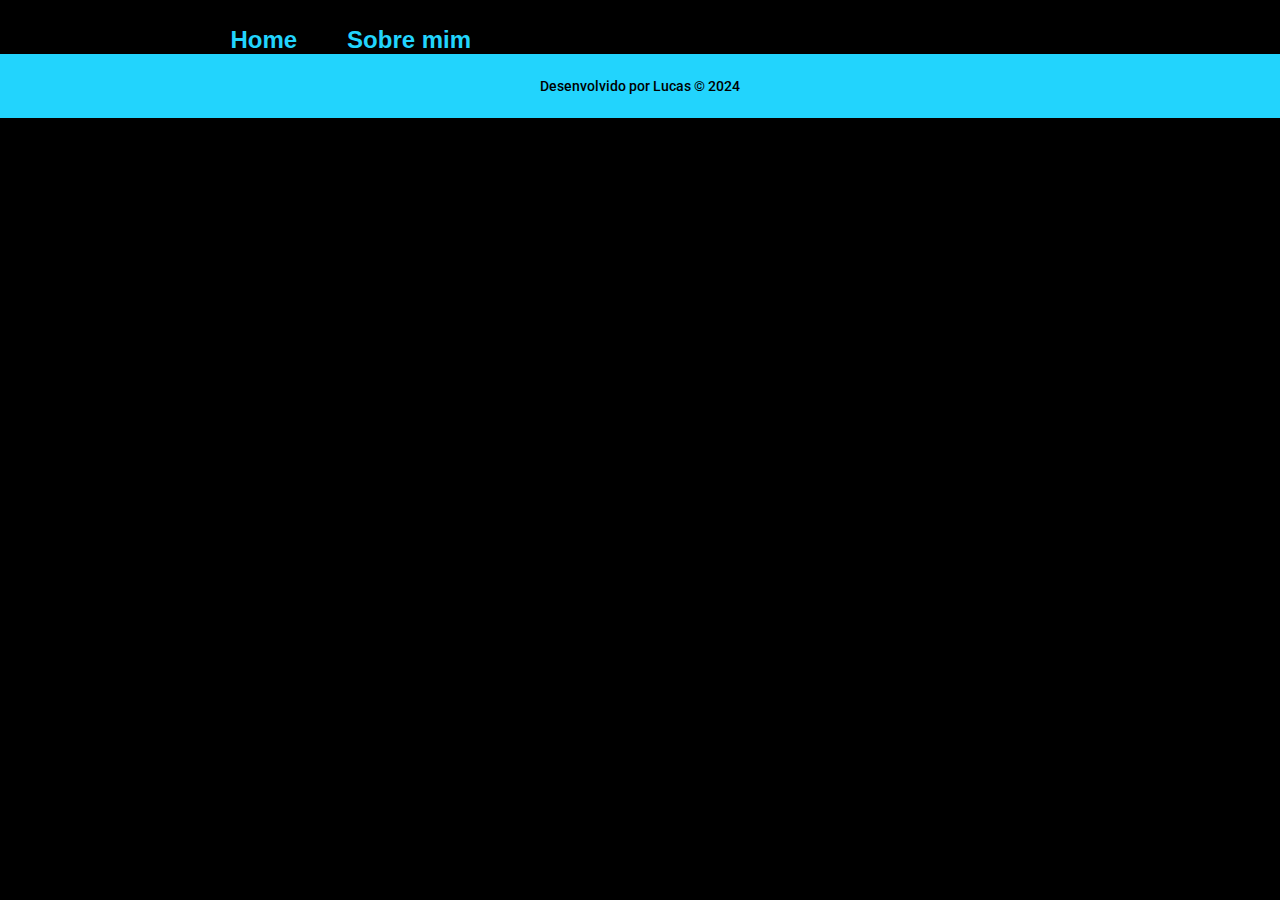
==== about.html @ 96a13e90 "Create about.html" ====
<!DOCTYPE html>
<html lang="pt-br">
<head>
    <meta charset="UTF-8">
    <meta http-equiv="X-UA-Compatible" content="IE=edge">
    <meta name="viewport" content="width=device-width, initial-scale=1.0">
    <title>Sobre mim</title>
    <link rel="stylesheet" href="./styles/style.css">
</head>
<body>
    <header class="cabecalho">
        <nav class="cabecalho__menu">
            <a class="cabecalho__menu__link" href="index.html">Home</a>
            <a class="cabecalho__menu__link" href="about.html">Sobre mim</a>
        </nav>
    </header>

    <main>
        
    </main>

    <footer class="rodape">
        <p>Desenvolvido por Lucas © 2024</p>
    </footer>
</body>
</html>
---- styles/style.css ----
@import url('https://fonts.googleapis.com/css2?family=Krona+One&display=swap');
@import url('https://fonts.googleapis.com/css2?family=Roboto:ital,wght@0,100;0,300;0,400;0,500;0,700;0,900;1,100;1,300;1,400;1,500;1,700;1,900&display=swap');

* {
    margin: 0;
    padding: 0;
}

body {

    /* height: 100vh; */
    display: flex;
    flex-direction: column;
    justify-content: center;
    align-items: center;
    width: 100%;
    box-sizing: border-box;
    background-color: #000000;
    color: #F6F6F6;
}

.cabecalho__menu {
    display: flex;
    justify-content: flex-start;
    align-items: flex-start;
    flex-direction: row;
    gap: 50px;
    margin-left: 18%;
}

.cabecalho {
    padding: 2% 0% 0%;
    display: flex;
    flex-direction: row;
    align-items: flex-start;
    justify-content: flex-start;
    width: 100%;
}

.cabecalho__menu__link {
    font-family: 'Montserrat', sans-serif;
    font-size: 24px;
    font-weight: 600;
    color: #22D4FD;
}

img {
    border-radius: 10px;
    width: 350px;
    height: 350px;
    border: 2px solid #1ed2ff;
    margin-left: 10px;
}


.descricao {
    color: white
}


p {
    margin: 0px;
    padding: 0px;
    display: flex;
    flex-direction: row;
    flex-wrap: wrap;
    justify-content: center;
    font-family: "Roboto", sans-serif;
    font-weight: 500;
    font-size: 14px;
}

a{
    display: flex;
    text-decoration: none;
    color: #1ed2ff;
    text-align: center;
    align-items: center;
    justify-content: center;
}

footer {
    background-color: #1ed2ff;
    width: 100%;
}

.apresentacao {
    display: flex;
    justify-content: space-between;
    flex-direction: row;
    align-items: center;
    padding: 8%;
}



.apresentacao__conteudo {
    width: 615px;

    
}

.apresentacao__conteudo__titulo {
    font-size: 20px;
    font-family: 'Montserrat', sans-serif;
    margin-bottom: 20px;
    font-weight: bold;
}


.titulo-blog {
    color: #1ed2ff
}


.apresentacao__conteudo__texto{
    font-size: 24px;
    font-family: 'Krona One', sans-serif;
    color: #1ed2ff
}


.apresentacao__links {
    text-align: center;
    display: flex;
    flex-direction: column;
    gap: 32px;
    align-items: center;
    justify-content: center;
    margin-top: 20px;
    font-family: 'Krona One', sans-serif;
    font-size: 11px;
}

.apresentacao__links_subtitulo {
    font-family: 'Krona One', sans-serif;
    font-weight: 400;
}


button {
    display: flex;
    width: 378px;
    text-align: center;
    align-items: center;
    height: 35px;
    border-radius: 8px;
    background-color: black;
    font-family: 'Krona One', sans-serif;
    font-size: 13px; 
    padding: 21.5px 0;
    text-decoration: none;
    display: flex; 
    justify-content: center; 
    font-weight: bold;
    color: #F6F6F6;
    border:2px solid #22D4FD;
    font-weight: 800;
}

a img {
    width: 20px;
    height: 20px;
    border: 0;
    margin-right: 10px;
}

.minha-foto {
    margin-left: 50px;
}

button:hover {
    background-color: #272727;
}

.rodape {
    color:#000000;
    background-color: #22D4FD;
    padding: 24px;
    justify-content: right;
}
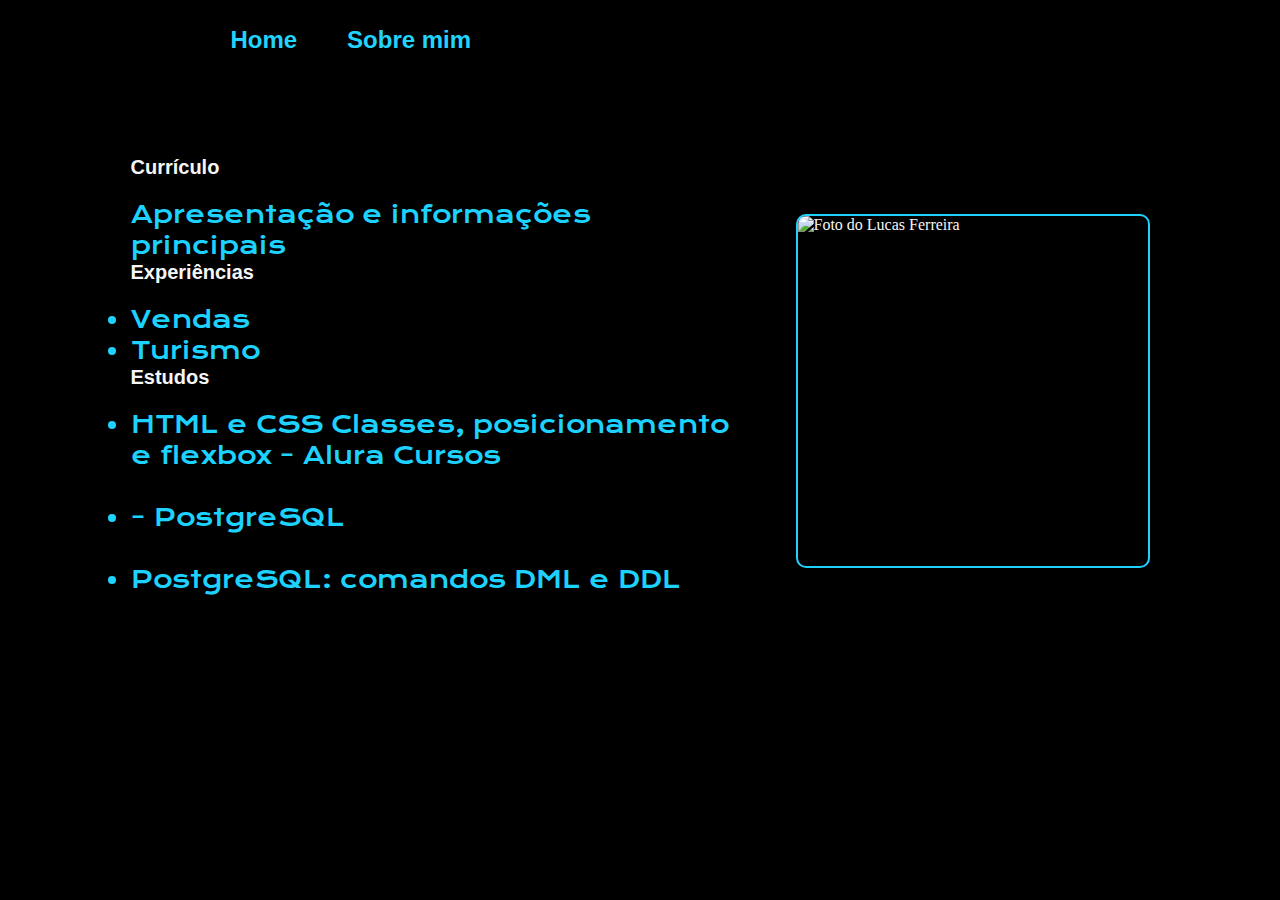
==== commit eb2f5e74: "Update about.html" ====
--- a/about.html
+++ b/about.html
@@ -15,12 +15,27 @@
         </nav>
     </header>
 
-    <main>
-        
-    </main>
-
-    <footer class="rodape">
-        <p>Desenvolvido por Lucas © 2024</p>
-    </footer>
-</body>
-</html>+    <main class="apresentacao">
+        <section class="apresentacao__conteudo">
+            <h1 class="apresentacao__conteudo__titulo">Currículo</h1>
+            <p class="apresentacao__conteudo__texto">
+                Apresentação e informações principais
+            </p>
+            <h2 class="apresentacao__conteudo__titulo">Experiências</h2>
+            <p class="apresentacao__conteudo__texto">
+            <ul class="apresentacao__conteudo__texto">
+                <li> Vendas </li>
+                <li> Turismo</li>
+            </ul>
+            </p>
+            <h2 class="apresentacao__conteudo__titulo">Estudos</h2>
+            <div class="apresentacao__conteudo__texto">
+            <ul class="apresentacao__conteudo__texto">
+                <li>HTML e CSS Classes, posicionamento e flexbox - Alura Cursos <a href="https://cursos.alura.com.br/certificate/lferreira10/ html-css-classes-posicionamento-flexbox"> <br/></a> </li>
+                <li>- PostgreSQL <a href="linkdocertificado"> <br/> </a></li>
+                <li> PostgreSQL: comandos DML e DDL <a href="linkdocertificado"> <br/> </a></li>
+            </ul>
+            </div>    
+        </section>
+        <img class="minha-foto" src="./projeto.png.jpg  " alt="Foto do Lucas Ferreira">
+    </main> --- a/styles/style.css
+++ b/styles/style.css
@@ -116,7 +116,7 @@
 .apresentacao__conteudo__texto{
     font-size: 24px;
     font-family: 'Krona One', sans-serif;
-    color: #1ed2ff
+    color: #1ed2ff;
 }
 
 
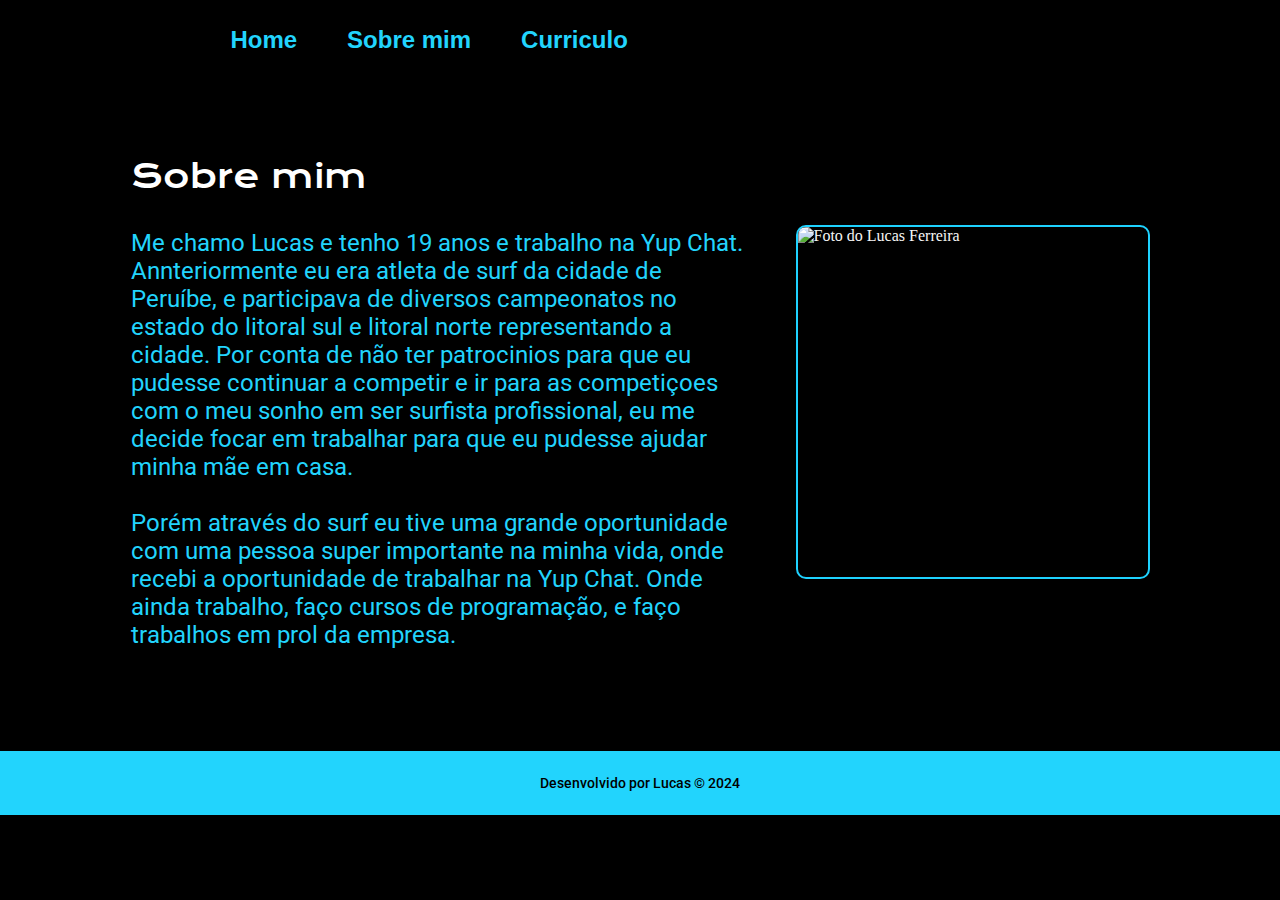
==== commit 36ea032a: "update projeto" ====
--- a/about.html
+++ b/about.html
@@ -1,41 +1,43 @@
 <!DOCTYPE html>
 <html lang="pt-br">
+
 <head>
     <meta charset="UTF-8">
-    <meta http-equiv="X-UA-Compatible" content="IE=edge">
     <meta name="viewport" content="width=device-width, initial-scale=1.0">
-    <title>Sobre mim</title>
+    <title>About</title>
     <link rel="stylesheet" href="./styles/style.css">
 </head>
+
 <body>
     <header class="cabecalho">
         <nav class="cabecalho__menu">
             <a class="cabecalho__menu__link" href="index.html">Home</a>
             <a class="cabecalho__menu__link" href="about.html">Sobre mim</a>
+            <a class="cabecalho__menu__link" href="curriculo.html">Curriculo</a>
         </nav>
     </header>
-
     <main class="apresentacao">
         <section class="apresentacao__conteudo">
-            <h1 class="apresentacao__conteudo__titulo">Currículo</h1>
-            <p class="apresentacao__conteudo__texto">
-                Apresentação e informações principais
-            </p>
-            <h2 class="apresentacao__conteudo__titulo">Experiências</h2>
-            <p class="apresentacao__conteudo__texto">
-            <ul class="apresentacao__conteudo__texto">
-                <li> Vendas </li>
-                <li> Turismo</li>
-            </ul>
-            </p>
-            <h2 class="apresentacao__conteudo__titulo">Estudos</h2>
-            <div class="apresentacao__conteudo__texto">
-            <ul class="apresentacao__conteudo__texto">
-                <li>HTML e CSS Classes, posicionamento e flexbox - Alura Cursos <a href="https://cursos.alura.com.br/certificate/lferreira10/ html-css-classes-posicionamento-flexbox"> <br/></a> </li>
-                <li>- PostgreSQL <a href="linkdocertificado"> <br/> </a></li>
-                <li> PostgreSQL: comandos DML e DDL <a href="linkdocertificado"> <br/> </a></li>
-            </ul>
-            </div>    
+            <div class="conteudo__sobre">
+                <h1 class="apresentacao__conteudo__titulo_sobre">Sobre mim</h1>
+                <p class="apresentacao__conteudo__texto__sobre">
+                    Me chamo Lucas e tenho 19 anos e trabalho na Yup Chat. Annteriormente eu era atleta de surf da cidade de Peruíbe, e
+                    participava de diversos campeonatos no estado do litoral sul e litoral norte representando a
+                    cidade.
+
+                    Por conta de não ter patrocinios para que eu pudesse continuar a competir e ir para as competiçoes com o meu sonho em ser surfista
+                    profissional, eu me decide focar em trabalhar para que eu pudesse ajudar minha mãe em casa.<br/> <br/>
+
+                    Porém através do surf eu tive uma grande oportunidade com uma pessoa super importante na minha vida, onde recebi a oportunidade de trabalhar na Yup Chat. Onde ainda trabalho, faço cursos de programação, e faço trabalhos em prol da empresa.
+
+                </p>
+            </div>
         </section>
         <img class="minha-foto" src="./projeto.png.jpg  " alt="Foto do Lucas Ferreira">
-    </main> +    </main>
+    <footer class="rodape">
+        <p>Desenvolvido por Lucas © 2024</p>
+    </footer>
+</body>
+
+</html>--- a/styles/style.css
+++ b/styles/style.css
@@ -96,15 +96,14 @@
 
 .apresentacao__conteudo {
     width: 615px;
-
-    
 }
 
 .apresentacao__conteudo__titulo {
-    font-size: 20px;
+    font-size: 30px;
     font-family: 'Montserrat', sans-serif;
     margin-bottom: 20px;
     font-weight: bold;
+    color: #22D4FD;
 }
 
 
@@ -114,9 +113,9 @@
 
 
 .apresentacao__conteudo__texto{
-    font-size: 24px;
-    font-family: 'Krona One', sans-serif;
-    color: #1ed2ff;
+    font-size: 15px;
+    font-family: 'Krona One', sans-serif;
+    color: white;
 }
 
 
@@ -167,6 +166,7 @@
 
 .minha-foto {
     margin-left: 50px;
+
 }
 
 button:hover {
@@ -179,3 +179,38 @@
     padding: 24px;
     justify-content: right;
 }
+
+.apresentacao__conteudo__titulo_curriculo{
+    color: white;
+}
+
+.apresentacao__conteudo__texto__sobre {
+    font-size: 24px;
+    font-family: 'Roboto' sans-serif;
+    color: #22D4FD;
+    font-weight: 400;
+}
+
+.apresentacao__conteudo__titulo_sobre{
+    font-size: px;
+    font-family: 'Krona One', sans-serif;
+    font-weight: 400;
+    color: white;
+}
+
+.conteudo__sobre {
+  display: flex;  
+  flex-direction: column;
+  gap: 2rem;
+}
+
+.minha-foto-curriculo {
+    width: 420px;
+    height: auto;
+    margin-left: 50px;
+}
+
+.apresentacao__conteudo_curriculo {
+    width: 615px;
+    margin-left: 3%;
+}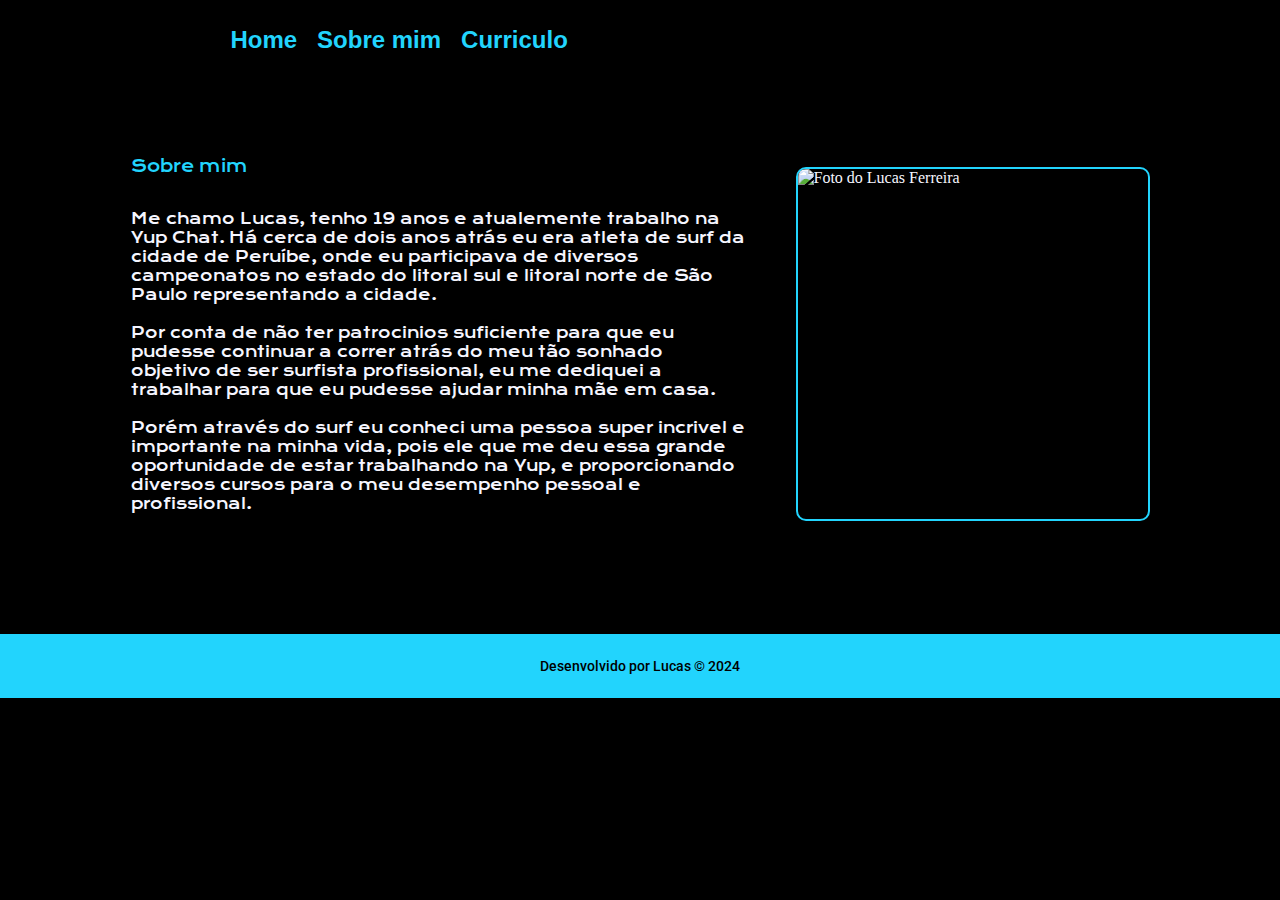
==== commit 3e9875ba: "update fotos" ====
--- a/about.html
+++ b/about.html
@@ -4,8 +4,9 @@
 <head>
     <meta charset="UTF-8">
     <meta name="viewport" content="width=device-width, initial-scale=1.0">
-    <title>About</title>
+    <title>Sobre mim</title>
     <link rel="stylesheet" href="./styles/style.css">
+    <link rel="icon" href="./assets/account_circle_24dp_FILL0_wght400_GRAD0_opsz24.png">
 </head>
 
 <body>
@@ -21,14 +22,11 @@
             <div class="conteudo__sobre">
                 <h1 class="apresentacao__conteudo__titulo_sobre">Sobre mim</h1>
                 <p class="apresentacao__conteudo__texto__sobre">
-                    Me chamo Lucas e tenho 19 anos e trabalho na Yup Chat. Annteriormente eu era atleta de surf da cidade de Peruíbe, e
-                    participava de diversos campeonatos no estado do litoral sul e litoral norte representando a
-                    cidade.
+                    Me chamo Lucas, tenho 19 anos e atualemente trabalho na Yup Chat. Há cerca de dois anos atrás eu era atleta de surf da cidade de Peruíbe, onde eu participava de diversos campeonatos no estado do litoral sul e litoral norte de São Paulo representando a cidade. <br><br>
 
-                    Por conta de não ter patrocinios para que eu pudesse continuar a competir e ir para as competiçoes com o meu sonho em ser surfista
-                    profissional, eu me decide focar em trabalhar para que eu pudesse ajudar minha mãe em casa.<br/> <br/>
+                    Por conta de não ter patrocinios suficiente para que eu pudesse continuar a correr atrás do meu tão sonhado objetivo de ser surfista profissional, eu me dediquei a trabalhar para que eu pudesse ajudar minha mãe em casa.<br/> <br/>
 
-                    Porém através do surf eu tive uma grande oportunidade com uma pessoa super importante na minha vida, onde recebi a oportunidade de trabalhar na Yup Chat. Onde ainda trabalho, faço cursos de programação, e faço trabalhos em prol da empresa.
+                    Porém através do surf eu conheci uma pessoa super incrivel e importante na minha vida, pois ele que me deu essa grande oportunidade de estar trabalhando na Yup, e proporcionando diversos cursos para o meu desempenho pessoal e profissional. <br><br>    
 
                 </p>
             </div>
--- a/styles/style.css
+++ b/styles/style.css
@@ -1,5 +1,16 @@
 @import url('https://fonts.googleapis.com/css2?family=Krona+One&display=swap');
 @import url('https://fonts.googleapis.com/css2?family=Roboto:ital,wght@0,100;0,300;0,400;0,500;0,700;0,900;1,100;1,300;1,400;1,500;1,700;1,900&display=swap');
+
+:root {
+    --cor-primaria:#000000;
+    --cor-secundaria: #F6F6FF;
+    --cor-terciaria: #22D4FD;
+    --cor-hover: #272727;
+    
+    --fonte-primaria: 'Krona One', sans-serif;
+    --fonte-secundaria: 'Montserrat', sans-serif;
+    --fonte-terciaria: "Roboto", sans-serif;
+}
 
 * {
     margin: 0;
@@ -15,8 +26,8 @@
     align-items: center;
     width: 100%;
     box-sizing: border-box;
-    background-color: #000000;
-    color: #F6F6F6;
+    background-color: var(--cor-primaria);
+    color: var(--cor-secundaria);
 }
 
 .cabecalho__menu {
@@ -24,7 +35,7 @@
     justify-content: flex-start;
     align-items: flex-start;
     flex-direction: row;
-    gap: 50px;
+    gap: 20px;
     margin-left: 18%;
 }
 
@@ -38,23 +49,23 @@
 }
 
 .cabecalho__menu__link {
-    font-family: 'Montserrat', sans-serif;
-    font-size: 24px;
+    font-family:var(--fonte-secundaria);
+    font-size: 1.5rem;
     font-weight: 600;
-    color: #22D4FD;
+    color: var(--cor-terciaria);
 }
 
 img {
     border-radius: 10px;
     width: 350px;
     height: 350px;
-    border: 2px solid #1ed2ff;
+    border: 2px solid var(--cor-terciaria);
     margin-left: 10px;
 }
 
 
 .descricao {
-    color: white
+    color: var(--cor-secundaria);
 }
 
 
@@ -65,22 +76,33 @@
     flex-direction: row;
     flex-wrap: wrap;
     justify-content: center;
-    font-family: "Roboto", sans-serif;
+    font-family: var(--fonte-terciaria);
     font-weight: 500;
-    font-size: 14px;
+    font-size: 0.875rem;
 }
 
 a{
     display: flex;
     text-decoration: none;
-    color: #1ed2ff;
-    text-align: center;
-    align-items: center;
-    justify-content: center;
+    color: var(--cor-terciaria);
+    text-align: center;
+    align-items: center;
+}
+
+li a{
+    display: flex;
+    text-decoration: none;
+    color: var(--cor-secundaria);
+    text-align: center;
+    align-items: center;
+}
+
+li a:hover{
+    color: #22D4FD;
 }
 
 footer {
-    background-color: #1ed2ff;
+    background-color: var(--cor-terciaria);
     width: 100%;
 }
 
@@ -99,23 +121,23 @@
 }
 
 .apresentacao__conteudo__titulo {
-    font-size: 30px;
-    font-family: 'Montserrat', sans-serif;
+    font-size: 1.875rem;
+    font-family: var(--fonte-secundaria);
     margin-bottom: 20px;
     font-weight: bold;
-    color: #22D4FD;
+    color: var(--cor-terciaria);
 }
 
 
 .titulo-blog {
-    color: #1ed2ff
+    color: var(--cor-terciaria);
 }
 
 
 .apresentacao__conteudo__texto{
-    font-size: 15px;
-    font-family: 'Krona One', sans-serif;
-    color: white;
+    font-size: 0.938rem;
+    font-family: var(--fonte-primaria);
+    color: var(--cor-secundaria);
 }
 
 
@@ -127,12 +149,12 @@
     align-items: center;
     justify-content: center;
     margin-top: 20px;
-    font-family: 'Krona One', sans-serif;
-    font-size: 11px;
+    font-family: var(--fonte-primaria);
+    font-size: 0.688rem;
 }
 
 .apresentacao__links_subtitulo {
-    font-family: 'Krona One', sans-serif;
+    font-family: var(--fonte-primaria);
     font-weight: 400;
 }
 
@@ -144,16 +166,16 @@
     align-items: center;
     height: 35px;
     border-radius: 8px;
-    background-color: black;
-    font-family: 'Krona One', sans-serif;
-    font-size: 13px; 
+    background-color: var(--cor-primaria);
+    font-family: var(--fonte-primaria);
+    font-size: 0.813rem; 
     padding: 21.5px 0;
     text-decoration: none;
     display: flex; 
     justify-content: center; 
     font-weight: bold;
-    color: #F6F6F6;
-    border:2px solid #22D4FD;
+    color: var(--cor-secundaria);
+    border:2px solid var(--cor-terciaria);
     font-weight: 800;
 }
 
@@ -170,32 +192,32 @@
 }
 
 button:hover {
-    background-color: #272727;
+    background-color: var(--cor-hover);
 }
 
 .rodape {
-    color:#000000;
-    background-color: #22D4FD;
+    color:var(--cor-primaria);
+    background-color: var(--cor-terciaria);
     padding: 24px;
     justify-content: right;
 }
 
 .apresentacao__conteudo__titulo_curriculo{
-    color: white;
+    color: var(--cor-secundaria);
 }
 
 .apresentacao__conteudo__texto__sobre {
-    font-size: 24px;
-    font-family: 'Roboto' sans-serif;
-    color: #22D4FD;
+    font-size: 0.938rem;
+    font-family: var(--fonte-primaria);
+    color: var(--cor-secundaria);
     font-weight: 400;
 }
 
 .apresentacao__conteudo__titulo_sobre{
-    font-size: px;
-    font-family: 'Krona One', sans-serif;
+    font-size: 1rem;
+    font-family: var(--fonte-primaria);
     font-weight: 400;
-    color: white;
+    color: var(--cor-terciaria);
 }
 
 .conteudo__sobre {
@@ -213,4 +235,5 @@
 .apresentacao__conteudo_curriculo {
     width: 615px;
     margin-left: 3%;
-}+    margin-top: -4.3rem;
+}    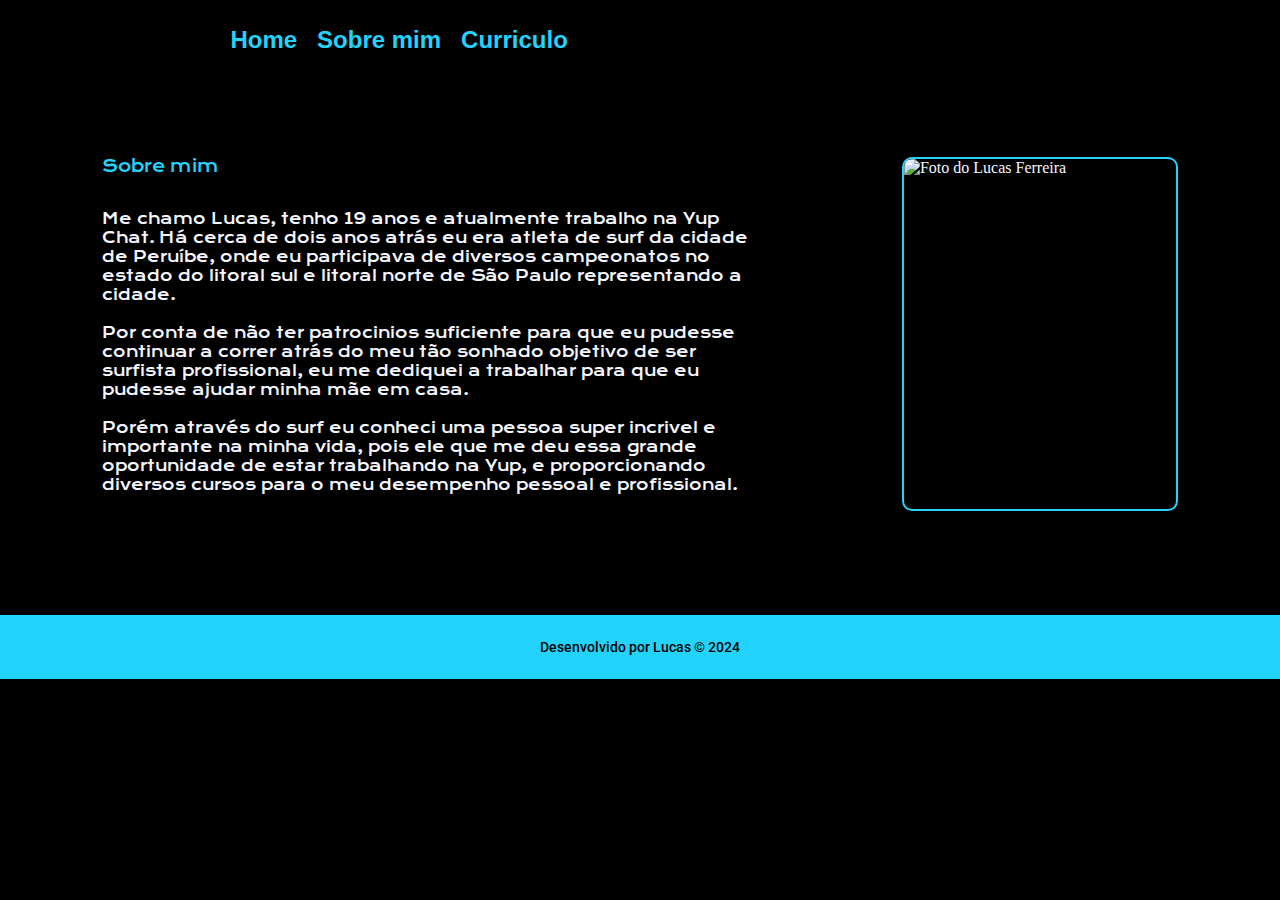
==== commit 4eb080be: "Update about.html" ====
--- a/about.html
+++ b/about.html
@@ -22,7 +22,7 @@
             <div class="conteudo__sobre">
                 <h1 class="apresentacao__conteudo__titulo_sobre">Sobre mim</h1>
                 <p class="apresentacao__conteudo__texto__sobre">
-                    Me chamo Lucas, tenho 19 anos e atualemente trabalho na Yup Chat. Há cerca de dois anos atrás eu era atleta de surf da cidade de Peruíbe, onde eu participava de diversos campeonatos no estado do litoral sul e litoral norte de São Paulo representando a cidade. <br><br>
+                    Me chamo Lucas, tenho 19 anos e atualmente trabalho na Yup Chat. Há cerca de dois anos atrás eu era atleta de surf da cidade de Peruíbe, onde eu participava de diversos campeonatos no estado do litoral sul e litoral norte de São Paulo representando a cidade. <br><br>
 
                     Por conta de não ter patrocinios suficiente para que eu pudesse continuar a correr atrás do meu tão sonhado objetivo de ser surfista profissional, eu me dediquei a trabalhar para que eu pudesse ajudar minha mãe em casa.<br/> <br/>
 
--- a/styles/style.css
+++ b/styles/style.css
@@ -2,11 +2,11 @@
 @import url('https://fonts.googleapis.com/css2?family=Roboto:ital,wght@0,100;0,300;0,400;0,500;0,700;0,900;1,100;1,300;1,400;1,500;1,700;1,900&display=swap');
 
 :root {
-    --cor-primaria:#000000;
+    --cor-primaria: #000000;
     --cor-secundaria: #F6F6FF;
     --cor-terciaria: #22D4FD;
     --cor-hover: #272727;
-    
+
     --fonte-primaria: 'Krona One', sans-serif;
     --fonte-secundaria: 'Montserrat', sans-serif;
     --fonte-terciaria: "Roboto", sans-serif;
@@ -49,7 +49,7 @@
 }
 
 .cabecalho__menu__link {
-    font-family:var(--fonte-secundaria);
+    font-family: var(--fonte-secundaria);
     font-size: 1.5rem;
     font-weight: 600;
     color: var(--cor-terciaria);
@@ -81,7 +81,7 @@
     font-size: 0.875rem;
 }
 
-a{
+a {
     display: flex;
     text-decoration: none;
     color: var(--cor-terciaria);
@@ -89,7 +89,7 @@
     align-items: center;
 }
 
-li a{
+li a {
     display: flex;
     text-decoration: none;
     color: var(--cor-secundaria);
@@ -97,7 +97,7 @@
     align-items: center;
 }
 
-li a:hover{
+li a:hover {
     color: #22D4FD;
 }
 
@@ -112,12 +112,17 @@
     flex-direction: row;
     align-items: center;
     padding: 8%;
+    gap: 82px;
 }
 
 
 
 .apresentacao__conteudo {
-    width: 615px;
+    width: 80%;
+    display: flex;
+    flex-direction: column;
+    justify-content: center;
+    align-items: center;
 }
 
 .apresentacao__conteudo__titulo {
@@ -134,7 +139,7 @@
 }
 
 
-.apresentacao__conteudo__texto{
+.apresentacao__conteudo__texto {
     font-size: 0.938rem;
     font-family: var(--fonte-primaria);
     color: var(--cor-secundaria);
@@ -168,14 +173,14 @@
     border-radius: 8px;
     background-color: var(--cor-primaria);
     font-family: var(--fonte-primaria);
-    font-size: 0.813rem; 
+    font-size: 0.813rem;
     padding: 21.5px 0;
     text-decoration: none;
-    display: flex; 
-    justify-content: center; 
+    display: flex;
+    justify-content: center;
     font-weight: bold;
     color: var(--cor-secundaria);
-    border:2px solid var(--cor-terciaria);
+    border: 2px solid var(--cor-terciaria);
     font-weight: 800;
 }
 
@@ -196,13 +201,13 @@
 }
 
 .rodape {
-    color:var(--cor-primaria);
+    color: var(--cor-primaria);
     background-color: var(--cor-terciaria);
     padding: 24px;
     justify-content: right;
 }
 
-.apresentacao__conteudo__titulo_curriculo{
+.apresentacao__conteudo__titulo_curriculo {
     color: var(--cor-secundaria);
 }
 
@@ -213,7 +218,7 @@
     font-weight: 400;
 }
 
-.apresentacao__conteudo__titulo_sobre{
+.apresentacao__conteudo__titulo_sobre {
     font-size: 1rem;
     font-family: var(--fonte-primaria);
     font-weight: 400;
@@ -221,9 +226,9 @@
 }
 
 .conteudo__sobre {
-  display: flex;  
-  flex-direction: column;
-  gap: 2rem;
+    display: flex;
+    flex-direction: column;
+    gap: 2rem;
 }
 
 .minha-foto-curriculo {
@@ -236,4 +241,87 @@
     width: 615px;
     margin-left: 3%;
     margin-top: -4.3rem;
-}    +}
+
+@media screen and (max-width: 900px) {
+    
+    .apresentacao {
+        flex-direction: column;
+        font-size: 6px;
+        
+    }
+
+
+    .minha-foto {
+        flex-direction: column-reverse;
+    }
+
+    .apresentacao__conteudo__texto__sobre {
+        font-size: 12px;
+        padding: 2rem;
+    }
+    .minha-foto {
+        width: 45%;
+        height: auto;
+        margin-left: 30px;
+    }
+
+    button {
+        width: 200px;
+       
+    }
+
+    .apresentacao__conteudo__titulo {
+        font-size: 14px;
+        width: 100%;
+        display: flex;
+       text-align: center;
+    }
+
+    .cabecalho__menu {
+        margin-left: 0;
+        display: flex;
+        justify-content: center;
+    }
+
+    .cabecalho__menu__link {
+        font-size: 14px !important;
+
+    }
+
+    .cabecalho {
+        display: flex;
+        justify-content: center;
+    }
+
+    footer {
+        width: 100%;
+        padding: 2px;   
+    }
+
+    .minha-foto-curriculo {
+        width: 45%;
+        height: auto;
+        margin-left: 0
+        ;
+    }
+
+    .apresentacao__conteudo__texto{
+        font-size: 12px;
+    }
+
+    .apresentacao__conteudo_curriculo {
+        font-size: 12px;
+        width: 80%;
+    }
+
+    .apresentacao__conteudo__titulo {
+        font-size: 1.85rem;
+        font-family: var(--fonte-secundaria);
+        margin-bottom: 30px;
+        font-weight: bold;
+        color: var(--cor-terciaria);
+        margin-top: 50px;
+    }
+}
+
